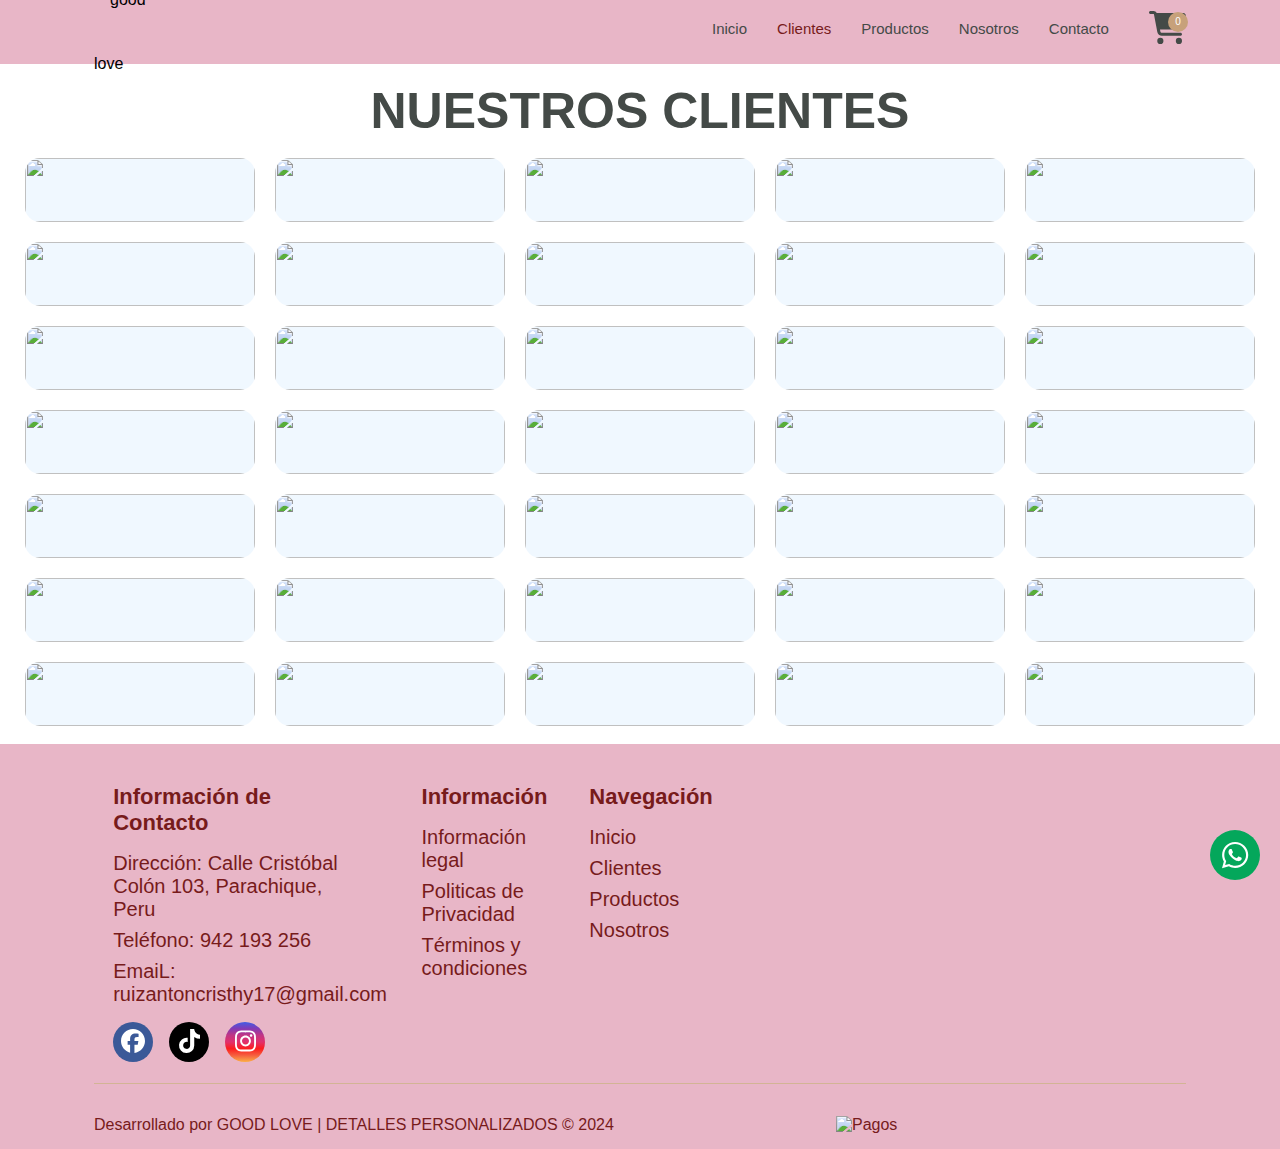
==== clientes.html @ d1ddd8c6 "Add files via upload" ====
<!DOCTYPE html>
<html lang="es">
<head>

    <!-- ICONO DE WEB-->
    <link rel="shortcut icon" href="img/icono.ico" />

    <meta charset="UTF-8">
    <meta name="viewport" content="width=device-width, initial-scale=1.0">
    <meta http-equiv="X-UA-Compatible" content="ie=edge">
    <title>GOOD LOVE</title>
    <!-- ICONS -->
    <link rel="stylesheet" href="css/all.css">
    <script src="js/all.js"></script>
    <!-- Mis Estilos -->
    <link rel="stylesheet" href="css/estilos.css">
    <!-- Galeria -->
    <link rel="stylesheet" href="css/estilosgaleria.css">
</head>
<body>
    <header>
        <!--   HEADER MENU   -->
        <div class="header">
            <div class="contenedor">
                <div class="header-menu">
                    <div class="header-menu-logo">
                        <img src="img/LOGO2.png" alt="good love">
                    </div>
                    <nav class="nav-menu">
                        <!--   LISTA   -->
                        <ul>
                            <li><a href="index.html">Inicio</a></li>
                            <li><a href="" class="inactive">Clientes</a></li>
                            <li><a href="productos.html">Productos</a></li>
                            <li><a href="nosotros.html">Nosotros</a></li>
                            <li><a href="#contactos">Contacto</a></li>
                        </ul>
                        <!--   CARRITO DE COMPRAS   -->
                        <div class="div-icon-cart">
                            <a href="#">
                                <i class="fas fa-shopping-cart"></i></button>
                                <span>0</span>
                            </a>
                        </div>
                        <div class="icon-menu">
                            <button type="button"><i class="fas fa-bars"></i></button>
                        </div>
                    </nav>
                </div>
            </div>
        </div>

        <!-- HEADER MENU MOVIL -->
        <div class="header-menu-movil">
            <button class="cerrar-menu"><i class="fas fa-times"></i></button>
            <ul>
                <li><a href="index.html">Inicio</a></li>
                <li><a href="" class="inactive">Clientes</a></li>
                <li><a href="productos.html">Productos</a></li>
                <li><a href="nosotros.html">Nosotros</a></li>
                <li><a href="#contactos">Contacto</a></li>
            </ul>
        </div>

    </header>

    <section>
        <br>
            <div class="contenedor-1">
                <div class="titulo-1">
                    <h1>NUESTROS CLIENTES</h1>
                </div>
                <br>
        
            <div class="grid-container-1">
                <img class="grid-item-1" src="img/clientes/01.jpg" >
                <img class="grid-item-1" src="img/clientes/02.jpg" >
                <img class="grid-item-1" src="img/clientes/03.jpg" >
                <img class="grid-item-1" src="img/clientes/04.jpg" >
                <img class="grid-item-1" src="img/clientes/05.jpg" >
                <img class="grid-item-1" src="img/clientes/06.jpg" >
                <img class="grid-item-1" src="img/clientes/07.jpg" >
                <img class="grid-item-1" src="img/clientes/08.jpg" >
                <img class="grid-item-1" src="img/clientes/09.jpg" >
                <img class="grid-item-1" src="img/clientes/10.jpg" >
                <img class="grid-item-1" src="img/clientes/11.jpg" >
                <img class="grid-item-1" src="img/clientes/12.jpg" >
                <img class="grid-item-1" src="img/clientes/13.jpg" >
                <img class="grid-item-1" src="img/clientes/14.jpg" >
                <img class="grid-item-1" src="img/clientes/15.jpg" >
                <img class="grid-item-1" src="img/clientes/16.jpg" >
                <img class="grid-item-1" src="img/clientes/17.jpg" >
                <img class="grid-item-1" src="img/clientes/18.jpg" >
                <img class="grid-item-1" src="img/clientes/19.jpg" >
                <img class="grid-item-1" src="img/clientes/20.jpg" >
                <img class="grid-item-1" src="img/clientes/21.jpg" >
                <img class="grid-item-1" src="img/clientes/22.jpg" >
                <img class="grid-item-1" src="img/clientes/23.jpg" >
                <img class="grid-item-1" src="img/clientes/24.jpg" >
                <img class="grid-item-1" src="img/clientes/25.jpg" >
                <img class="grid-item-1" src="img/clientes/27.jpg" >
                <img class="grid-item-1" src="img/clientes/28.jpg" >
                <img class="grid-item-1" src="img/clientes/29.jpg" >
                <img class="grid-item-1" src="img/clientes/30.jpg" >
                <img class="grid-item-1" src="img/clientes/31.jpg" >
                <img class="grid-item-1" src="img/clientes/32.jpg" >
                <img class="grid-item-1" src="img/clientes/33.jpg" >
                <img class="grid-item-1" src="img/clientes/34.jpg" >
                <img class="grid-item-1" src="img/clientes/35.jpg" >
                <img class="grid-item-1" src="img/clientes/36.jpg" >
            </div>
        </div>
    </section>

    <br>

    <footer>
        <div  class="footer">
            <div class="contenedor contenedor-footer" id="contactos">
                <div class="menu-footer">
                    <div class="contactos">
                        <p class="titulo-footer">Información de Contacto</p>
                        <ul>
                            <li>
                                <a href="https://maps.app.goo.gl/iCnm2ftq9veJWhwC9" target="_blank" class="linkss">Dirección: Calle Cristóbal Colón 103, Parachique, Peru</a>
                            </li>
                            <li><a href="tel:+51942193256" target="_blank" class="linkss">Teléfono: 942 193 256</a></li>
                            <li><a href="mailto:ruizantoncristhy17@gmail.com" target="_blank" class="linkss">EmaiL: ruizantoncristhy17@gmail.com</a></li>
                        </ul>
                        <div class="iconos-redes">
                            <span class="facebook">
                                <a href="https://www.facebook.com/Detallesgoodlove" target="_blank" class="redesbo"> <i class="fa-brands fa-facebook"></i> </a>
                            </span>
                            <span class="tiktok">
                                <a href="https://www.tiktok.com/@goodlove.detalles?is_from_webapp=1&sender_device=pc" target="_blank" class="redesbo"> <i class="fab fa-tiktok"></i> </a>
                            </span>
                            <span class="instagram">
                                <a href="https://www.instagram.com/goodlove.detalles?utm_source=ig_web_button_share_sheet&igsh=ZDNlZDc0MzIxNw==" target="_blank" class="redesbo"> <i class="fa-brands fa-instagram"></i> </a>
                            </span>
                        </div>
                    </div>
    
                    <div class="informacion">
                        <p class="titulo-footer">Información</p>
                        <ul>
                            <li><a href="">Información legal</a></li>
                            <li><a href="">Politicas de Privacidad</a></li>
                            <li><a href="">Términos y condiciones</a></li>
                        </ul>
                    </div>
    
                    <div class="cuenta">
                        <p class="titulo-footer">Navegación</p>
    
                        <ul>
                            <li><a href="index.html">Inicio</a></li>
                            <li><a href="clientes.html">Clientes</a></li>
                            <li><a href="productos.html">Productos</a></li>
                            <li><a href="nosotros.html">Nosotros</a></li>
                        </ul>
                    </div>
                    <div class="">
                        <iframe src="https://www.google.com/maps/embed?pb=!1m18!1m12!1m3!1d15878.520677749792!2d-80.86836591591491!3d-5.766238958187729!2m3!1f0!2f0!3f0!3m2!1i1024!2i768!4f13.1!3m3!1m2!1s0x90497c4b91c6757f%3A0x124e727f51c3b973!2sParachique%2020690!5e0!3m2!1ses-419!2spe!4v1720805720436!5m2!1ses-419!2spe" width="400" height="300" style="border:0;" allowfullscreen="" loading="lazy" referrerpolicy="no-referrer-when-downgrade"></iframe>
                    </div>
                </div>
    
                <div class="copyright">
                    <p>
                        Desarrollado por GOOD LOVE | DETALLES PERSONALIZADOS &copy; 2024
                    </p>
                    <img src="img/pagos.png" alt="Pagos">
                </div>
                
            </div>
        </div>
    </footer>
    <a href="https://wa.me/51942193256" target="blank" class="whatsapp"> <i class="fa-brands fa-whatsapp"></i></a>

    <!-- Mi Script -->
    <script src="js/app.js"></script>
    
</body>
</html>
---- css/estilos.css ----
:root{
    --color-principal: #defff8;
    --color-primary-hover:#74e0c7;
    --color-marco: #b67423;
    --color-verde:#04A75B;
    --color-negro: #444A47;
    --color-fondo: #F7F9FD;
    --color-footer: #151515;
    --primary-color: #c7a17a;
	--background-color: #f9f5f0;

    /* Colores de la pagina */
    --color-uno:#e8b6c7;
    --color-dos:#defff8;
}

*,::after, ::before{ /* Pseudo-elementos (despues - antes) */
    box-sizing: border-box;
}

*{
    padding: 0px;
    margin: 0;
}

/* ESTILOS: Ajustar Etiquetas */
body {
    font-family: 'Poppins', sans-serif;
    min-height: 100%;
}
a {
    text-decoration: none;
}
ul, ol {
    list-style: none;
}

img {
    width: 100%;
    height: 100%;
    object-fit: cover;
    vertical-align: middle;
    border-style: none;
}

/* ESTILOS: Clases Reutilizables Generales */
.contenedorPrincipal{
    position: relative;
}
.contenedorPrincipal{
    min-height: 100%;
}
.bg-fondo{
    background: var(--color-fondo);
}
.mayuscula{
    text-transform: uppercase !important;
}
.header .icon-menu{
    display: none;
}
.borde{
    border: 1px solid red;
}
.contenedor{
    width: 1122px;
    padding: 0 15px;
    margin: 0 auto;
}
.row{
    display: flex;
    flex-wrap: wrap;
    margin-left: 0px;
    margin-right: 0px;
}
[class*='col-']{
    padding-left: 15px;
    padding-right: 15px;
    box-sizing: border-box;
}
.col-1{ flex: 0 0 8.3333%; max-width: 8.3333%;}
.col-2{ flex: 0 0 16.6667%; max-width: 16.6667%;}
.col-3{ flex: 0 0 25%; max-width: 25;}
.col-4{ flex: 0 0 33.3333%; max-width: 33.3333%;}
.col-5{ flex: 0 0 41.6667%; max-width: 41.6667%;}
.col-6{ flex: 0 0 50%; max-width: 50%;}
.col-7{ flex: 0 0 58.3333%; max-width: 58.3333%;}
.col-8{ flex: 0 0 66.6667%; max-width: 66.6667%;}
.col-9{ flex: 0 0 75%; max-width: 75%;}
.col-10{ flex: 0 0 83.3333%; max-width: 83.3333%;}
.col-11{ flex: 0 0 91.6667%; max-width: 91.6667%;}
.col-12{ flex: 0 0 100%; max-width: 100%;}

.jc-s{justify-content: flex-start;}
.jc-c{justify-content: center;}
.jc-e{justify-content: end;}
.jc-a{justify-content: space-around;}
.jc-b{justify-content: space-between;}
.jc-ev{justify-content: space-evenly}

.ai-s{align-items: start;}
.ai-c{align-items: center;}
.ai-e{align-items: end;}
.ai-b{align-items: baseline;}
.ai-st{align-items: stretch;}
.inactive{
    pointer-events: none;
    cursor: default;
    color: #771b1b !important;
}
/* ESTILOS: Clases Reutilizables Botones */
.btn{
    display: inline-block;
    position: relative;
    padding: 12px 25px;
    background: transparent;
    border: none;
    cursor: pointer;
    font-size: 14px;
    outline: 0;

}
.btn-primary{
    background: var(--color-principal);
    color: #000;
    border-radius: 25px;
    text-align: center;
}
.btn-primary:hover{
    background: var(--color-primary-hover);
}
/* ESTILOS: Header*/
.header-menu-movil{
    display: none;
}
.header{
    position: relative;
    height: 64px;
    background: var(--color-uno);
    line-height: 64px;
    box-sizing: border-box;
}
.header .contenedor{
    height: 100%;
}
.header.header-fixed{
    position: fixed;
    width: 100%;
    top: 0;
    left: 0;
    box-shadow: 0px 3px 6px rgba(0, 0, 0, 8%);
    z-index: 99;
    margin-top: 0px;
    margin-bottom: 0px;
}
.header-menu{
    display: flex;
    height: 100%;
    justify-content: space-between;
    align-items: center;
}
.header-menu .header-menu-logo{
    width: 60px;
}
.nav-menu{
    display: flex;
    position: relative;
}
.nav-menu ul{
    display: flex;
}
.nav-menu ul li a{
    color: var(--color-negro);
    font-size: 15px;
    margin-right: 30px;
    display: inline-block;
    font-weight: 400;
}
.nav-menu ul li a:hover{
    color: var(--color-primary-hover);
}
.nav-menu .div-icon-cart{
    margin-left: 10px;
}
.nav-menu .div-icon-cart a{
    font-size: 33px;
    color: var(--color-negro);
    position: relative;
}
.nav-menu .div-icon-cart a span{
    position: absolute;
    width: 20px;
    height: 20px;
    line-height: 20px;
    text-align: center;
    top: 2px;
    right: -2px;
    font-size: 10px;
    border-radius: 50%;
    background: var(--primary-color);
    color: #ffffff;
    
}
/* ESTILOS: Banner */
.banner{
    position: relative;
    width: 100%;
    height: 700px;
    min-height: 500px;
    overflow: hidden;
}
.banner a{
    position: absolute;
    width: 100%;
    height: 100%;
    top: 0;
    left: 0;
    bottom: 0;
    right: 0;
    z-index: 20;
}
.banner .img-banner{
    height: 100%;
}
.text-banner {
    width: 440px;
    height: 210px;
    font-size: 30px;
    color: var(--color-uno);
    height: 40px;
    position: absolute;
    top: 50%;
    left: 50%;
    margin-top: -15px;
    margin-left: -210px; /*Depende del height*/ 
}
.b-textos{
    background-color: var(--color-negro);
    height: 100px;
    padding: 10px;
}
.b-texto h3{
    text-align: center;
}
.visible {
    float: left;
    font-weight: 600;
    overflow: hidden;
    height: 40px;
}
.visible ul {
    margin-top: 0;
    padding-left: 260px;
    text-align: left;
    list-style: none;
    animation: 6s linear 0s normal none infinite change;
    -webkit-animation: 6s linear 0s normal none infinite change;
    -moz-animation: 6s linear 0s normal none infinite change;
    -o-animation: 6s linear 0s normal none infinite change;
}
.visible ul li {
    line-height: 35px;
    margin: 0;
}
 
  @keyframes change {
    0% {margin-top: 0;}
    15% {margin-top: 0;}
    25% {margin-top: -30px;}
    40% {margin-top: -40px;}
    50% {margin-top: -70px;}
    65% {margin-top: -70px;}
    75% {margin-top: -40px;}
    85% {margin-top: -30px;}
    100% {margin-top: 0;}
  }
/* ESTILOS: destacados en el Index */
.div-destacados{
    position: relative;
    padding: 60px 0px;
}
.div-titulo{
    margin-bottom: 50px;
}
.div-titulo h1{
    color: var(--color-negro);
    position: relative;
    text-align: center;
    font-size: 30px;
    font-weight: 600;
    padding-bottom: 16px;
}
.div-titulo h1::after{
    content: '';
    width: 76px;
    height: 5px;
    background: var(--color-uno);
    bottom: 0;
    left: 50%;
    transform: translateX(-50%);
    position: absolute;
    border-radius: 3px;

}
.destacados{
    display: grid;
    grid-template-columns: repeat(4,calc(25% - 2rem*3/4));
    row-gap: 2rem;
    column-gap: 2rem;
    max-width: 1122px;
}
.destacados .destacado{
    position: relative;
    border-radius: 5px;
    overflow: hidden;
    max-height: 460px;
    
}
.destacados .destacado img{
    transition: all .3s ease-in;
}
.destacados .destacado img:hover{
    transform: scale(1.07);
}
.destacados .destacado:hover .destacado-info{
    transform: translateY(0%);
}
.destacados .destacado .destacado-info{
    position: absolute;
    width: 100%;
    bottom: 0;
    left: 0;
    color: var(--color-footer);
    padding: 20px;
    background: var(--color-uno);
    transform: translateY(100%);
    transition: all .3s ease-in;
}
.destacados .destacado .destacado-info h3{
    font-size: 16px;
    font-weight: 400;
    text-align: center;
}
/* ESTILOS: Productos destacados */

.div-productos-destacados{
    position: relative;
    padding: 60px 0px;
}
    /* menu-secciones */
.menu-secciones{
    display: flex;
    justify-content: center;
    align-content: center;
    flex-wrap: wrap;
    flex-direction: row;
}
.menu-secciones .li-seccion{
    margin: 0px 20px;
    background: #fff;
    border:1px solid #EEF5F9;
    padding: 10px 30px;
    border-radius: 22px;
    color: #7C807E;
    cursor: pointer;
    transition: all .3s;
}
.menu-secciones .li-seccion.active,
.menu-secciones .li-seccion:hover{
    background: var(--color-principal);
    color: #000000;
}
.menu-secciones .li-seccion.active{
    background: var(--color-uno);
    color: #fff;
}
/* CONTENIDO menu-secciones */
.seccion-productos{
    display: grid;
    grid-template-columns: repeat(4,calc(25% - 2rem*3/4));
    row-gap: 2rem;
    column-gap: 2rem;
    max-width: 1122px;
}
.seccion-productos .producto .producto-portada img{
    transition: all .3s ease-in;
}
.seccion-productos .producto .producto-portada img:hover{
    transform: scale(1.07);
}
.div-seccion{
    display: none;
    padding-top: 50px;
}
.div-seccion.seccion-activa{
    display: block;
}
.seccion-productos .producto{
    overflow: hidden;
    background: #fff;
    border:1px solid #EEF5F9;
    border-radius: 5px; 
}
.seccion-productos .producto:hover{
    box-shadow: 0px 8px 24px rgba(220,229,245,63%);
}
.seccion-productos .producto .producto-portada{
    width: 100%;
    height: 265px;
    position: relative;
    overflow: hidden;
}
.seccion-productos .producto .producto-portada .etiqueta{
    position: absolute;
    left: 12px;
    bottom: 12px;
    background: var(--color-fondo);
    font-size: 13px;
    padding: 5px 10px;
    border-radius: 16px;
}
.seccion-productos .producto .producto-portada .etiqueta.etiqueta-nuevo{
    background: var(--color-verde);
    color: #fff;
}
.seccion-productos .producto .producto-portada .etiqueta.etiqueta-oferta{
    background: var(--color-verde);
    color: #fff;
}
.seccion-productos .producto .producto-info{
    padding: 20px 16px;
    display: flex;
    flex-direction: column;
    justify-content: space-between;
    height: calc(100% - 265px);
}
.seccion-productos .producto .producto-info h3{
    font-size: 18px;
    font-weight: 600;
    color: var(--color-negro);
    line-height: 26px;
    margin-bottom: 16px;
}
.seccion-productos .producto .producto-info .precio{
    margin-bottom: 30px;
    display: flex;
    align-items: center;
}
.seccion-productos .producto .producto-info .precio span{
    font-size: 24px;
    font-weight: 700;
    color: var(--color-negro);

}
.seccion-productos .producto .producto-info .precio span.descuento{
    font-size: 16px;
    font-weight: 400;
    margin-left: 10px;
    color: #A7A7A7;
    text-decoration: line-through;
}
.seccion-productos .producto .producto-info .btn{
    width: 100%;
}
/* ESTILOS: Footer */
.footer {
	background-color: var(--color-uno);
    padding-top: 20px;
}
.contenedor-footer {
	display: flex;
	flex-direction: column;
	padding: 15px;
    color: #771b1b;
}
.menu-footer {
	display: grid;
	grid-template-columns: repeat(4, 1fr) 5rem;
	gap: 2rem;
	justify-items: center;
}
.titulo-footer {
	font-weight: 600;
	font-size: 22px;
}
.encuentranos-texto{
    text-align: justify;
}
.contactos,
.informacion,
.cuenta,
.encuentranos {
	display: flex;
	flex-direction: column;
	row-gap: 1rem;
    padding: 5px;
    width: 90%;
}
.contactos ul,
.informacion ul,
.cuenta ul {
	display: flex;
	flex-direction: column;
	row-gap: 0.5rem;
}
.contactos ul li,
.informacion ul li,
.cuenta ul li {
	list-style: none;
	font-size: 20px;
}
.linkss{
    color: #771b1b;
}
.informacion ul li a,
.cuenta ul li a {
	text-decoration: none;
    color: #771b1b;
}
.informacion ul li a:hover,
.cuenta ul li a:hover {
	color: var(--color-footer);
}

.iconos-redes {
	display: flex;
	column-gap: 1rem;
	color: #fff;
    padding-bottom: 5px;
}
.iconos-redes span {
	border-radius: 50%;
	width: 2.5rem;
	height: 2.5rem;
	display: flex;
	align-items: center;
	justify-content: center;
    font-size: 24px;
}
.redesbo{
    color: #fff;
}
.facebook {
	background-color: #3b5998;
}

.tiktok {
	background-color: #000;
}
.instagram {
	background: linear-gradient(
		#405de6,
		#833ab4,
		#c13584,
		#e1306c,
		#fd1d1d,
		#f56040,
		#fcaf45
	);
}
.whatsapp{
    position: fixed;
    visibility: visible;
    right: 20px;
    bottom: 20px;
    z-index: 996;
    background: var(--color-verde);
    width: 50px;
    height: 50px;
    border-radius: 50px;
    transition: all 0.4s;
    display: flex;
    justify-content: center;
    align-items: center;
    color: #fff;
    font-size: 30px;
}
.copyright {
	display: flex;
	justify-content: space-between;
	padding-top: 2rem;
	border-top: 1px solid #d2b495;
    align-items: center;
}
.copyright p {
	font-weight: 400;
	font-size: 16px;
}
.copyright img{
    width: 350px!important;
}
/* ====== NOSOTROS.HTML ====== */
#nosotros{
    margin-top: 70px;
}
.nosotros{
    column-gap: 2rem;
    row-gap: 2rem;
    margin-bottom: 2rem;
}
.nosotos-titulo{
    font-size: 25px;
    color: var(--color-negro);
}
.nosotros-img img{
    width: 250px;
    height: 250px;
    border-radius: 1rem;
}
.nosotros-texto{
    text-align: justify;
    margin: 10px;
    flex: 0 0 33.3333%; max-width: 33.3333%;
    padding: 20px;
}
.mision{
    background-color: var(--color-dos);
    padding: 20px;
}
.bg-nosotros{
    /*background-color: #f7cea8;*/
    border-radius: 1.5rem;
}
/*.br-nosotros{
    /*border: 1px solid #fff;
    border-radius: 50px;
}*/
/* ====== PRODUCTOS.HTML ===== */
.main-productos {
    width: 1122px;
    padding: 0 15px;
    margin: 20px auto;
    
}
.main-productos h1{
    margin: 5px auto;
    color: var(--color-negro);
}
.filtros {
    text-align: center;
    margin-bottom: 20px;
    padding: 10px;
}

.filtro {
    margin: 0 10px;
    padding: 10px 20px;
    background-color: var(--color-principal);
    border: none;
    cursor: pointer;
    border-radius: 10px;
    font-weight: 600;
    transition: all .3s;
    color: var(--color-negro);
}
.filtro:hover{
    background: var(--color-primary-hover);
    color: var(--color-fondo);
}

.productos-productos {
    display: flex;
    flex-wrap: wrap;
    gap: 20px;
    justify-content: center;
    margin-bottom: 20px;
    padding: 20px 0px;
}

.productos-producto {
    border: 1px solid #ccc;
    padding: 10px;
    width: 220px;
    height: 350px;
    text-align: center;
}

.productos-producto img {
    max-width: 100%;
    max-height: 70%;
}

.productos-producto p{
    margin: 10px 0px;
    font-weight: 600;
}
.productos-producto button{
    border-radius: 15px;
    padding: 15px;
    background-color: var(--primary-color);
    border: rgb(197, 159, 109) 1px solid;
    font-weight: 600;
    cursor: pointer;
    color: #fff;
}
.productos-producto button:hover{
    background: var(--color-marco)
}
.modal {
    display: none;
    position: fixed;
    z-index: 1000;
    left: 0;
    top: 0;
    width: 100%;
    height: 100%;
    overflow: auto;
    background-color: rgba(0, 0, 0, 0.5);
}

.modal-contenido {
    background-color: #fff;
    margin: 5% auto;
    padding: 20px;
    border: 8px solid var(--color-uno);
    width: 80%;
    max-width: 500px;
    position: relative;
    border-radius: 20px;
}

.modal-img{
    max-width: 60%;
    border: 5px solid var(--color-marco);
    border-radius: 10px;
}
.modal-textos{
    margin-top: 10px;
}
.precio-mt{
    font-weight: 600;
    font-size: 28px;
    color: var(--color-verde);
}
.cerrar {
    color: #aaa;
    float: right;
    font-size: 28px;
    font-weight: bold;
    cursor: pointer;
}

.cerrar:hover,
.cerrar:focus {
    color: black;
    text-decoration: none;
    cursor: pointer;
}
/* ESTILOS: RESPOSIVE */
@media screen and (max-width: 1024px){
    .seccion-productos{
        grid-template-columns: repeat(3,calc(33.33% - 2rem*2/3));
        column-gap: 2rem;
        row-gap: 2rem;
    }
}
@media screen and (max-width: 800px){
    .banner{
        height: 400px;
        min-height: 400px;
    }
    .destacados,
    .seccion-productos{
        grid-template-columns: repeat(2,calc(50% - 2rem*1/2));
        column-gap: 2rem;
        row-gap: 2rem;
    }
    .header .nav-menu ul{
        display: none;
    }
    .header .icon-menu{
        display: block;
        margin-left: 20px;

    }
    .header .icon-menu button{
        background: transparent;
        border: none;
        font-size: 22px;
        color: var(--color-negro);
    }
    .menu-secciones .li-seccion{
        margin: 0px 10px;
        margin-bottom: 10px;
    }
    /* menu */
    .header-menu-movil{
        background: var(--color-uno);
        position: fixed;
        display: block;
        padding: 40px;
        top: 0;
        right: 0;
        width: 100%;
        height: 100vh;
        z-index: 1000;
        transition: all .3s ease;
        transform: translate(-100%);
    }
    .header-menu-movil.active{
        transform: translate(0%);
    }
    .header-menu-movil .cerrar-menu{
        position: absolute;
        top: 15px;
        right: 15px;
        width: 45px;
        height: 45px;
        line-height: 45px;
        border-radius: 50%;
        border: none;
        background: #fff;
        font-size: 18px;
        color: var(--color-negro);
    }
    .header-menu-movil ul li{
        position: relative;
        margin: 10px 0px;
    }
    .header-menu-movil ul li a{
        display: inline-block;
        color: #fff;
    }
    .menu-footer {
		grid-template-columns: repeat(2, 1fr);
	}
	.copyright {
		flex-direction: column;
		justify-content: center;
		align-items: center;
		gap: 1.5rem;
	}
    .copyright p {
		text-align: center;
	}
    /* ====== NOSOTROS.HTML ====== */
    .nosotros-img img{
        width: 150px;
        border-radius: 1rem;
    }
    .nosotros-texto{
        text-align: justify;
        margin: 10px;
        flex: 0 0 83.3333%; max-width: 83.3333%;
    }
    /* ====== PRODUCTOS.HTML ====== */
    .main-productos{
        width: auto;
    }
    .filtro {
        margin: 0px 10px 10px 0px;
    }
    .productos-producto {  
        width: 80%;
        height: 400px;
    }
    
    .productos-producto img {
        max-width: 50%;
        max-height: 75%;
    }
}
@media screen and (max-width: 650px){
    .nosotros-img img{
        width: 250px;
        border-radius: 1rem;
    }
    /* ====== PRODUCTOS.HTML ====== */
    .main-productos{
        width: auto;
    }
    .filtro {
        margin: 0px 10px 10px 0px;
    }
    .productos-producto {
        width: 80%;
        height: 400px;
    }
    
    .productos-producto img {
        max-width: 80%;
        max-height: 75%;
    }
}
@media screen and (max-width: 450px){
    .banner{
        height: 320px;
        min-height: 320px;
    }
    .destacados{
        grid-template-columns: repeat(2,calc(50% - 1rem*1/2));
        column-gap: 1rem;
        row-gap: 1rem;
    }
    .seccion-productos {
        grid-template-columns: repeat(1,100%);
        column-gap: 1rem;
    }
    .menu-secciones .li-seccion{
        margin: 0px 10px;
        margin-bottom: 10px;
    }
    .contactos {
		align-items: center;
	}
	.menu-footer{
		grid-template-columns: 1fr;
	}
    /* ====== NOSOTROS.HTML ====== */
    .nosotros-img img{
        width: 200px;
        border-radius: 1rem;
    }
    /* ====== PRODUCTOS.HTML ====== */
    .main-productos{
        width: auto;
    }
    .filtro {
        margin: 0px 10px 10px 0px;
    }
    .productos-producto {
        width: 90%;
    }
    
    .productos-producto img {
        max-width: 100%;
        max-height: 78%;
    }
}
@media screen and (min-width: 1px){
    .contenedor{
        width: auto;
        max-width: 1122px !important;
    }
}
---- css/estilosgaleria.css ----
/* css grid = columnas dinamicas segun el hancho del dispositivo, aqui definimos colummnas */
.grid-container-1 {
    display: grid;
    grid-template-columns: repeat(auto-fill, 230px);
    gap: 20px;
    justify-content: center;
    margin: 0 auto;
}

.grid-item-1 {
    width: 230px;
    margin-bottom: 40px;
    border-radius: 15px;
    cursor: pointer;
    background-color: aliceblue;
}

.titulo-1 {
    text-align: center;
    color: #444A47;
    font-size: 25px;
}

.grid-item-1:hover {
    filter: opacity(0.5);
}
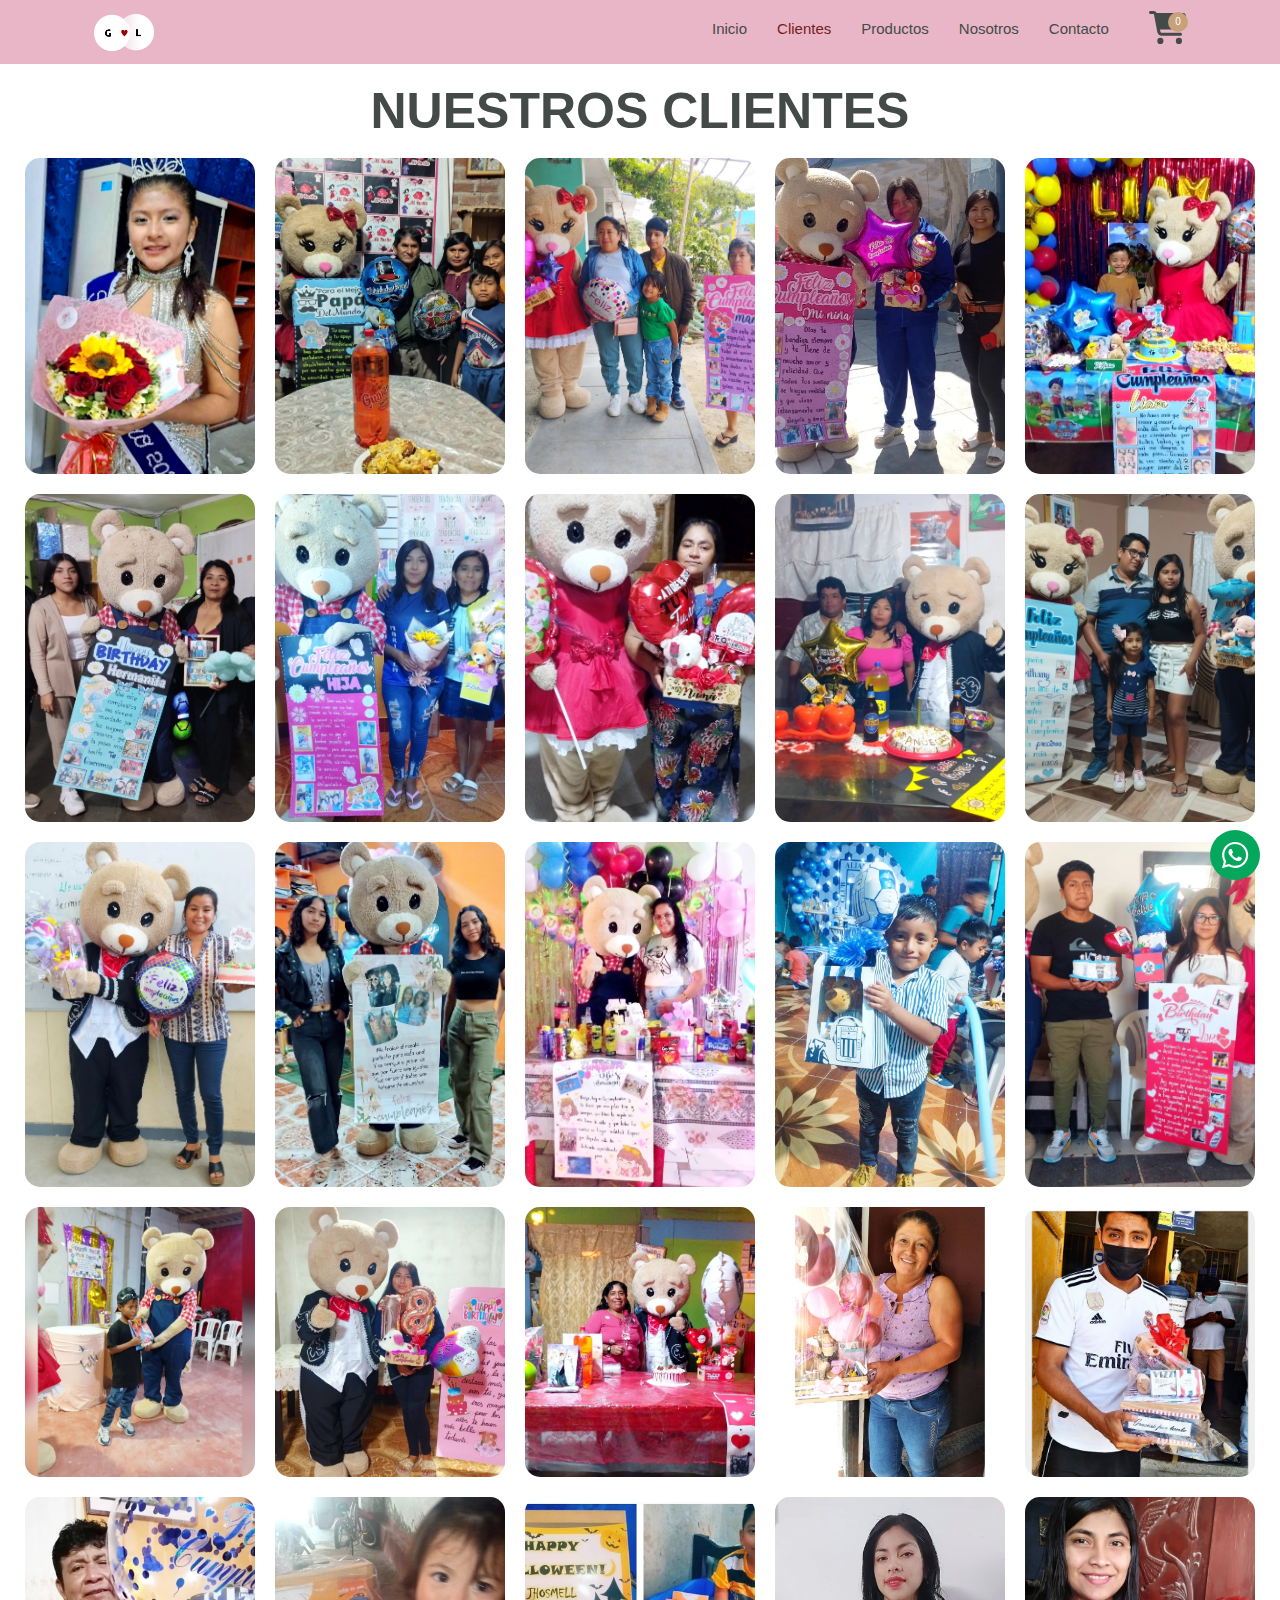
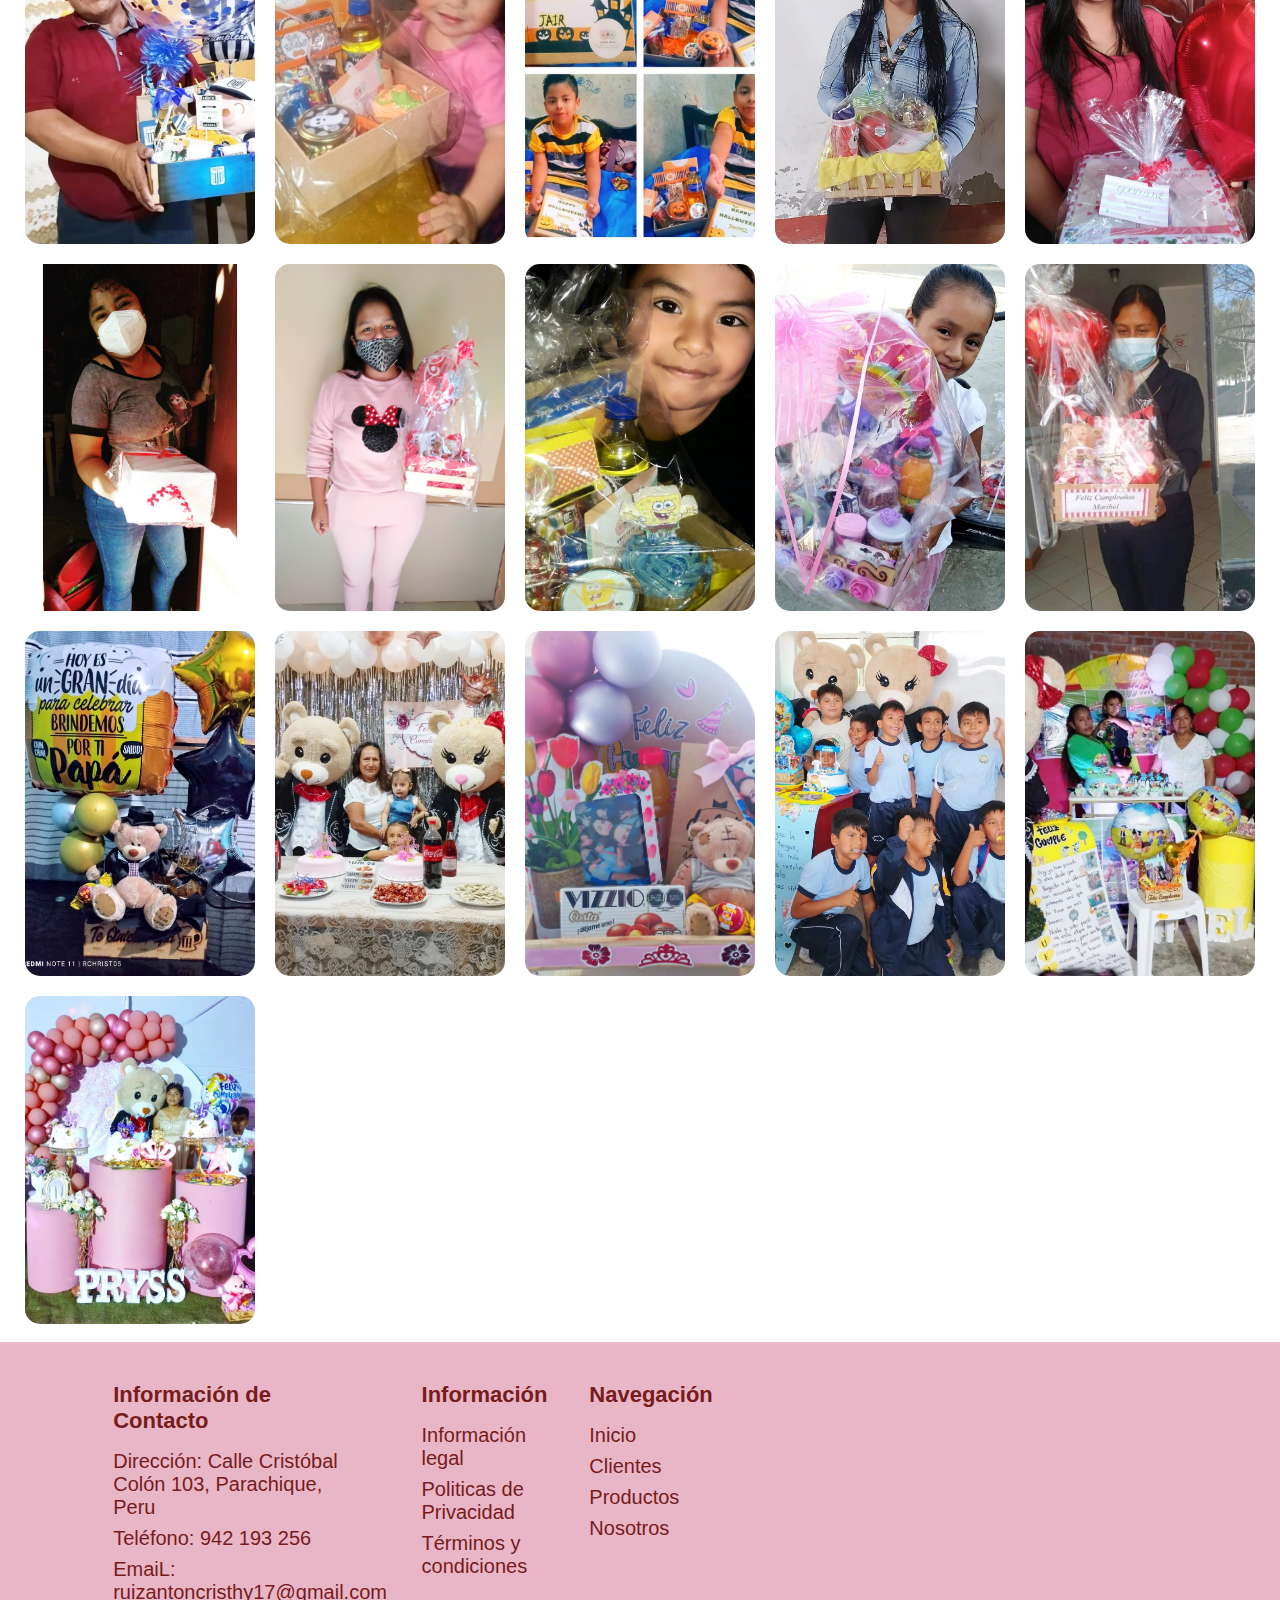
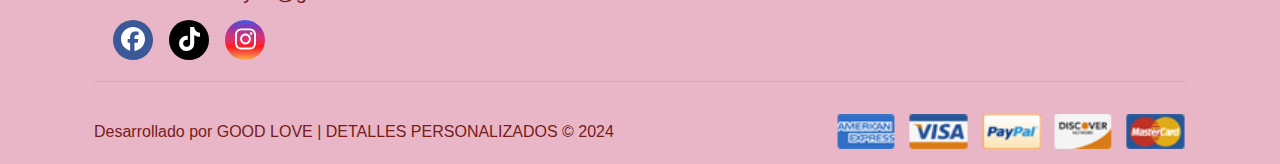
==== commit 44b780c8: "Add files via upload" ====
--- a/clientes.html
+++ b/clientes.html
@@ -6,7 +6,7 @@
     <link rel="shortcut icon" href="img/icono.ico" />
 
     <meta charset="UTF-8">
-    <meta name="viewport" content="width=device-width, initial-scale=1.0">
+    <meta name="viewport" content="width=device-width, user-scalable=no">
     <meta http-equiv="X-UA-Compatible" content="ie=edge">
     <title>GOOD LOVE</title>
     <!-- ICONS -->
@@ -108,6 +108,7 @@
                 <img class="grid-item-1" src="img/clientes/34.jpg" >
                 <img class="grid-item-1" src="img/clientes/35.jpg" >
                 <img class="grid-item-1" src="img/clientes/36.jpg" >
+                <img class="grid-item-1" src="img/clientes/37.jpg" >
             </div>
         </div>
     </section>
@@ -159,7 +160,7 @@
                             <li><a href="nosotros.html">Nosotros</a></li>
                         </ul>
                     </div>
-                    <div class="">
+                    <div class="mapa">
                         <iframe src="https://www.google.com/maps/embed?pb=!1m18!1m12!1m3!1d15878.520677749792!2d-80.86836591591491!3d-5.766238958187729!2m3!1f0!2f0!3f0!3m2!1i1024!2i768!4f13.1!3m3!1m2!1s0x90497c4b91c6757f%3A0x124e727f51c3b973!2sParachique%2020690!5e0!3m2!1ses-419!2spe!4v1720805720436!5m2!1ses-419!2spe" width="400" height="300" style="border:0;" allowfullscreen="" loading="lazy" referrerpolicy="no-referrer-when-downgrade"></iframe>
                     </div>
                 </div>
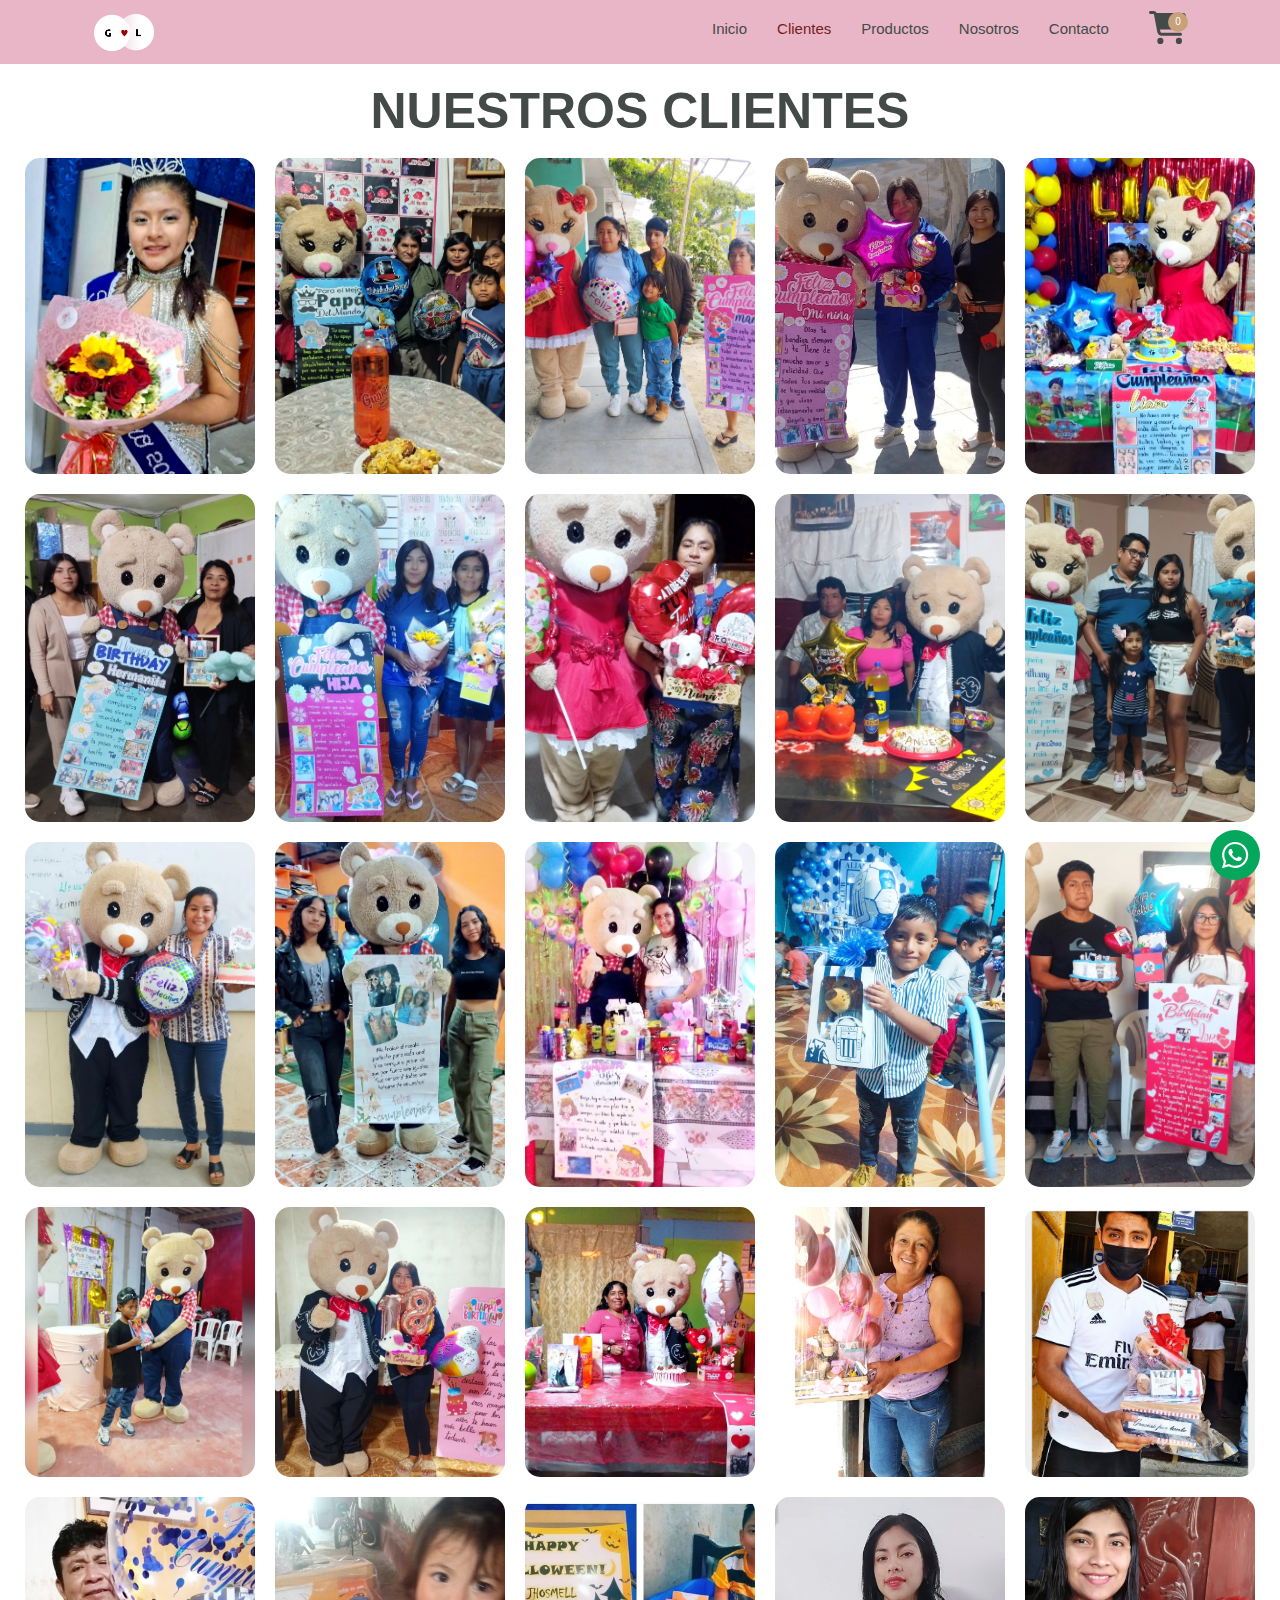
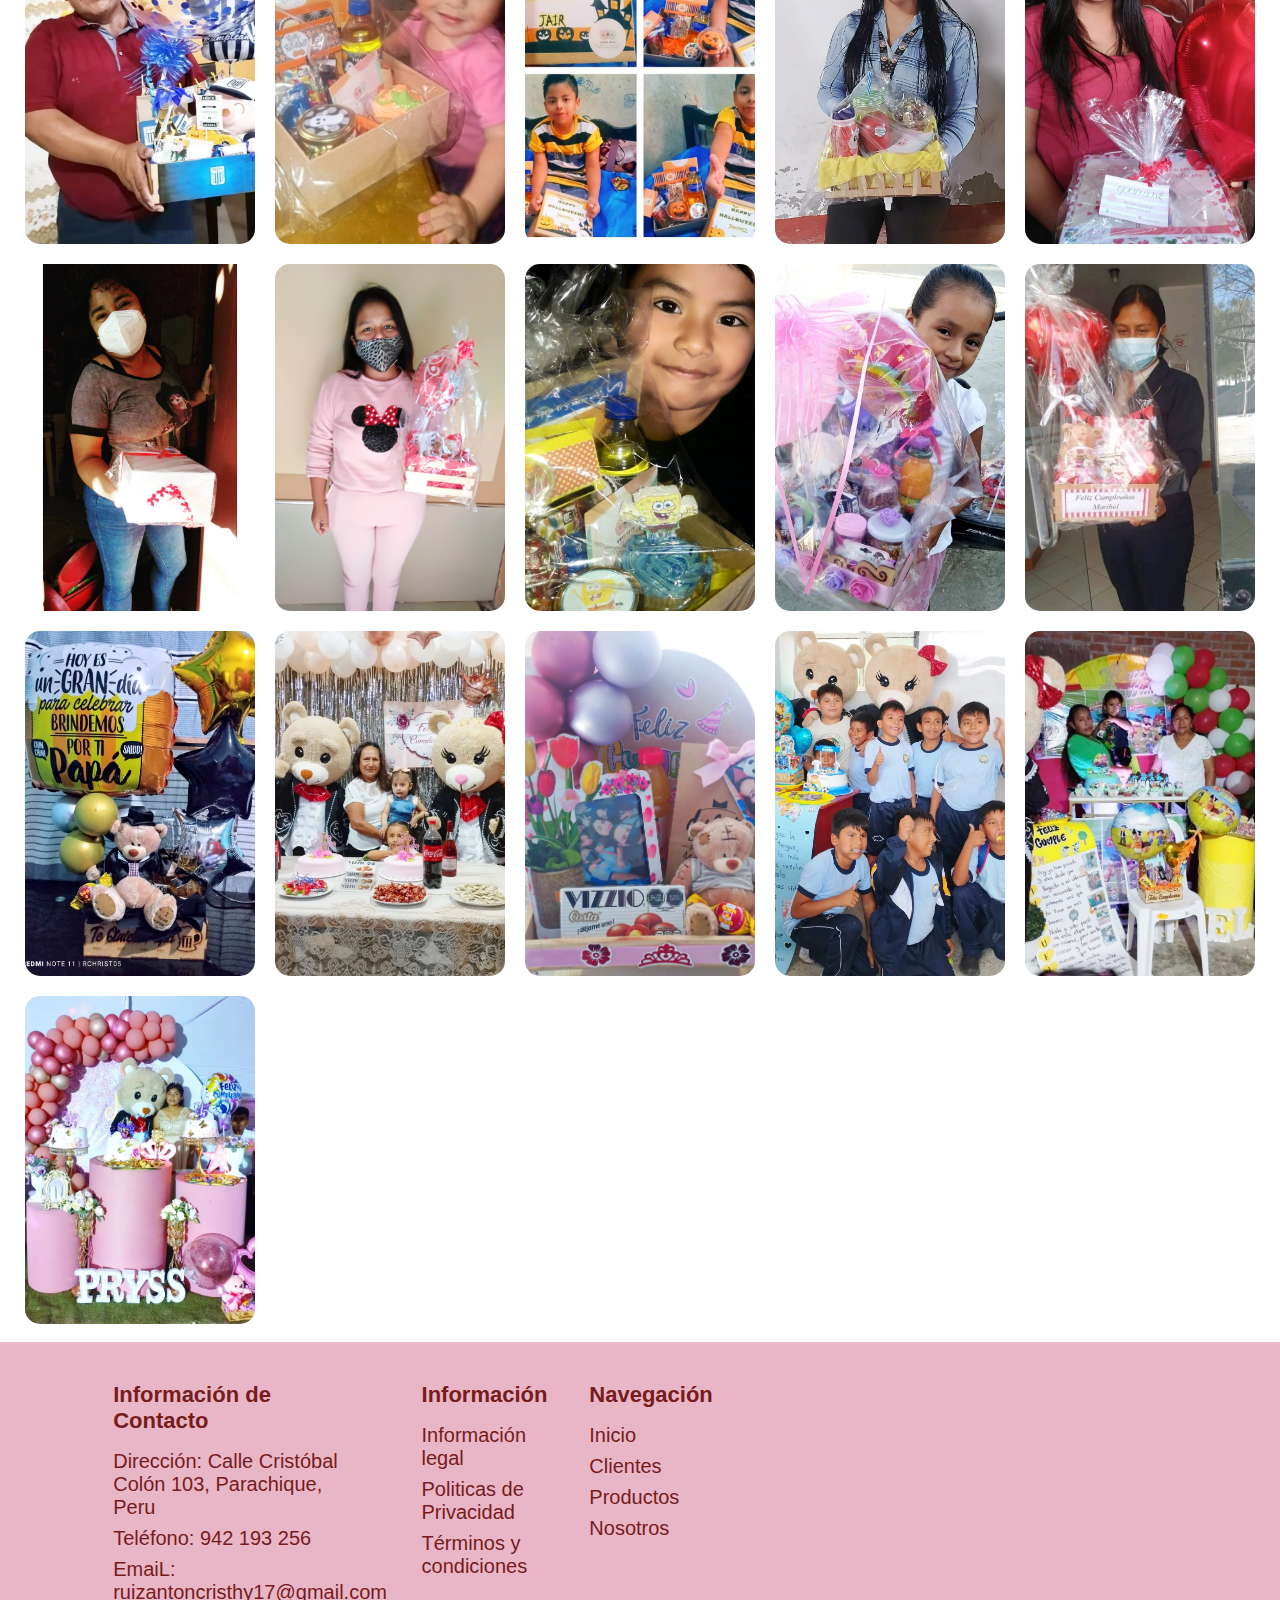
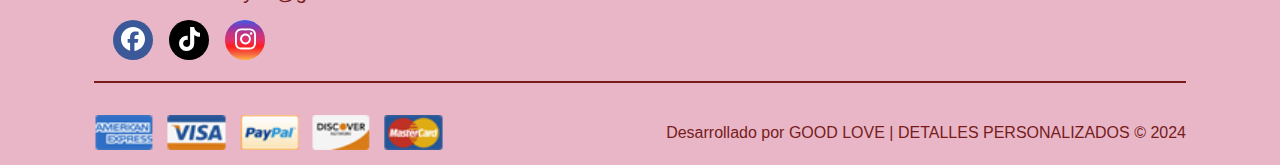
==== commit 66b327e6: "Add files via upload" ====
--- a/clientes.html
+++ b/clientes.html
@@ -161,15 +161,16 @@
                         </ul>
                     </div>
                     <div class="mapa">
-                        <iframe src="https://www.google.com/maps/embed?pb=!1m18!1m12!1m3!1d15878.520677749792!2d-80.86836591591491!3d-5.766238958187729!2m3!1f0!2f0!3f0!3m2!1i1024!2i768!4f13.1!3m3!1m2!1s0x90497c4b91c6757f%3A0x124e727f51c3b973!2sParachique%2020690!5e0!3m2!1ses-419!2spe!4v1720805720436!5m2!1ses-419!2spe" width="400" height="300" style="border:0;" allowfullscreen="" loading="lazy" referrerpolicy="no-referrer-when-downgrade"></iframe>
+                        <iframe src="https://www.google.com/maps/embed?pb=!1m18!1m12!1m3!1d992.4125386699396!2d-80.86276703045102!3d-5.763381699638694!2m3!1f0!2f0!3f0!3m2!1i1024!2i768!4f13.1!3m3!1m2!1s0x90497de2db563417%3A0x5fd5b9d0ac31277e!2sPi%C3%B1ateria%20y%20detalles%20personalizados%3A%20Good%20Love!5e0!3m2!1ses-419!2spe!4v1721353790488!5m2!1ses-419!2spe" width="350" height="300" style="border:0;" allowfullscreen="" loading="lazy" referrerpolicy="no-referrer-when-downgrade"></iframe>
                     </div>
                 </div>
     
                 <div class="copyright">
+                    <img src="img/pagos.png" alt="Pagos">
+
                     <p>
                         Desarrollado por GOOD LOVE | DETALLES PERSONALIZADOS &copy; 2024
                     </p>
-                    <img src="img/pagos.png" alt="Pagos">
                 </div>
                 
             </div>
--- a/css/estilos.css
+++ b/css/estilos.css
@@ -579,7 +579,7 @@
 	display: flex;
 	justify-content: space-between;
 	padding-top: 2rem;
-	border-top: 1px solid #d2b495;
+	border-top: 2px solid #771b1b;
     align-items: center;
 }
 .copyright p {
